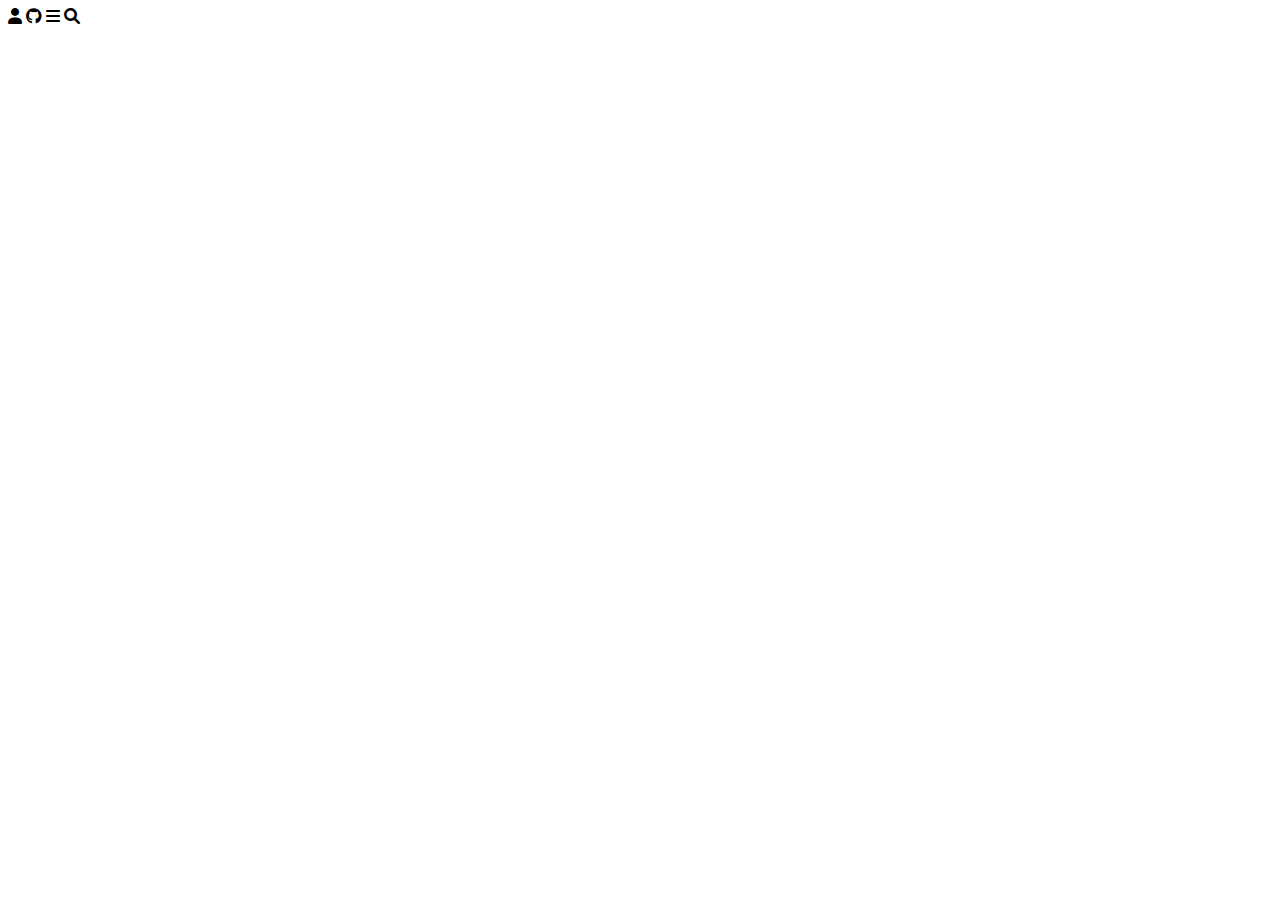
==== 20220418_icon/fontawesome.html @ 182f641b "fontawesome" ====
<!DOCTYPE html>
<html lang="en">
  <head>
    <meta charset="UTF-8" />
    <meta http-equiv="X-UA-Compatible" content="IE=edge" />
    <meta name="viewport" content="width=device-width, initial-scale=1.0" />
    <title>Fontawesome</title>
    <link rel="stylesheet" href="fontawesome/css/all.css" />
  </head>
  <body>
    <i class="fa-solid fa-user"></i>
    <i class="fa-brands fa-github square"></i>
    <i class="fa-solid fa-bars"></i>
    <i class="fa-solid fa-magnifying-glass"></i>
  </body>
</html>
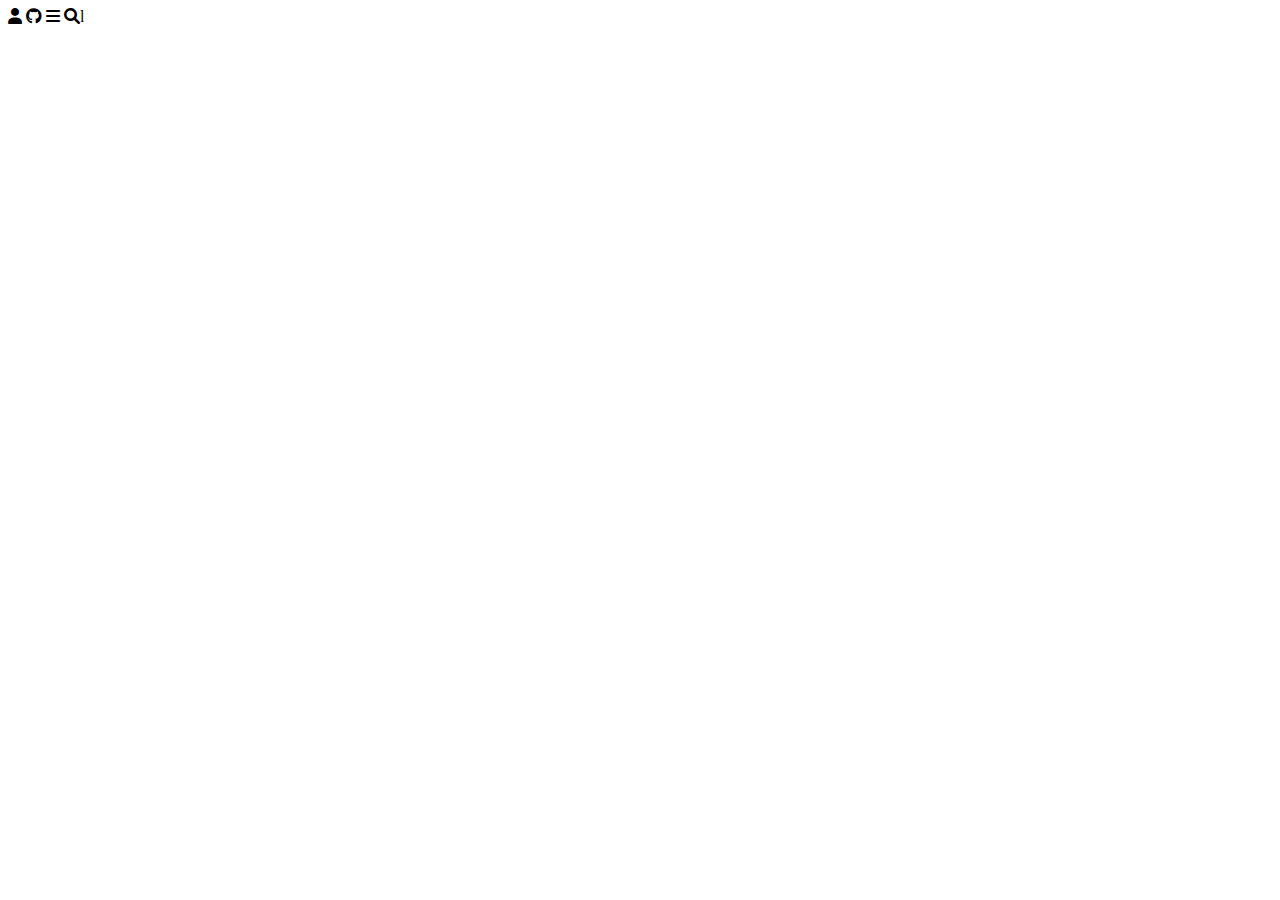
==== commit 1705df84: "파일이름변경" ====
--- a/20220418_icon/fontawesome.html
+++ b/20220418_icon/fontawesome.html
@@ -11,6 +11,6 @@
     <i class="fa-solid fa-user"></i>
     <i class="fa-brands fa-github square"></i>
     <i class="fa-solid fa-bars"></i>
-    <i class="fa-solid fa-magnifying-glass"></i>
+    <i class="fa-solid fa-magnifying-glass"></i>l
   </body>
 </html>
